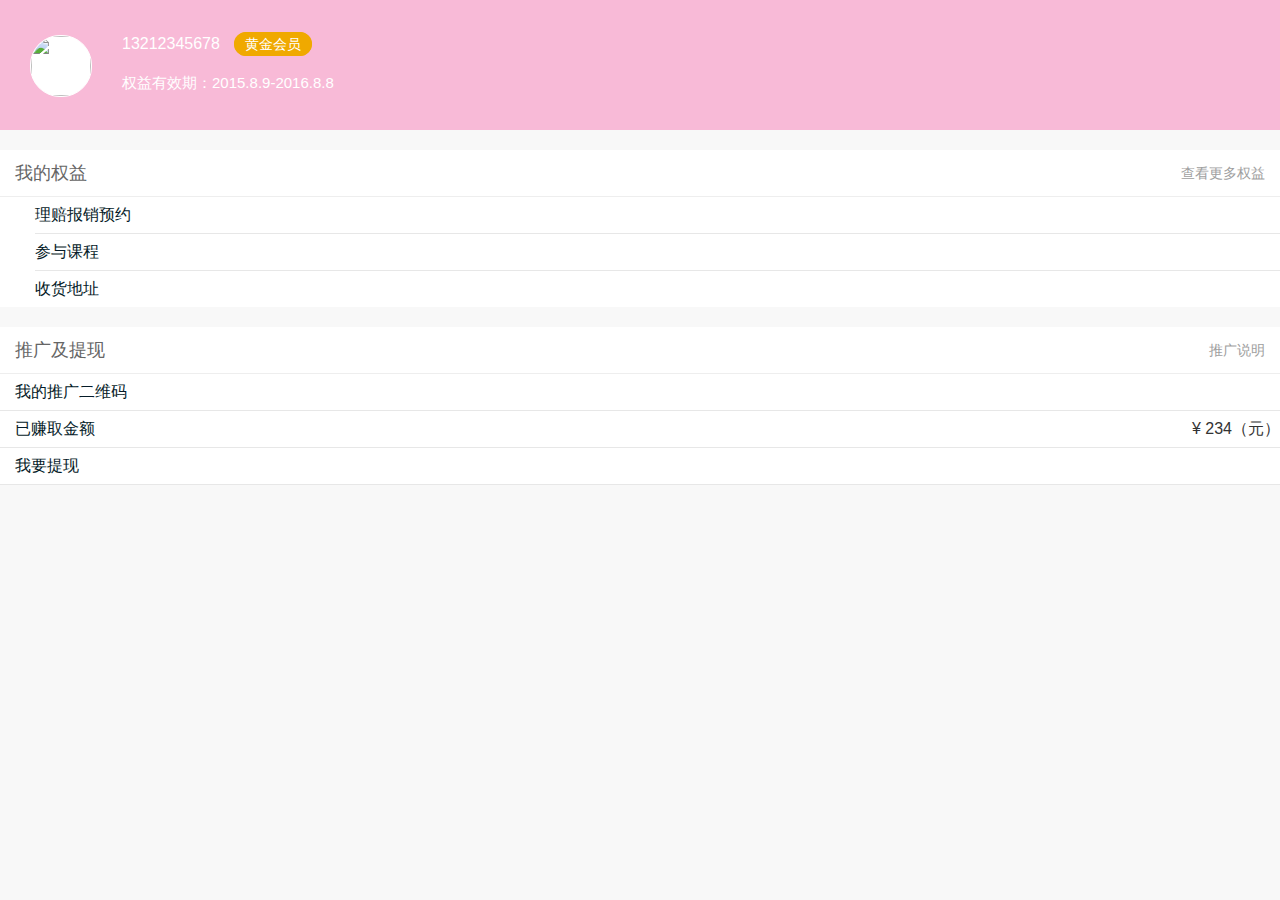
==== mine.html @ 7b55a526 "推广和预约" ====
<!DOCTYPE html>
<html lang="en">
<head>
  <meta charset="UTF-8">
  <meta name="viewport" content="width=device-width, initial-scale=1.0">
  <meta http-equiv="X-UA-Compatible" content="ie=edge">
  <link rel="stylesheet" href="css/mine.css">
  <link rel="stylesheet" href="css/font-awesome.min.css">
  <link rel="stylesheet" href="css/weui.min.css">
  <title>会员中心</title>
</head>
<body>
  <div class="mine-container">
    <header class="mine-header">
        <!-- <header class="mine-header platinum-header"> -->
      <div class="face"><img src="images/dog.png" alt=""></div>
      <div class="user-info">
        <div class="user">
          <span class="phone">13212345678</span>
          <span class="member">黄金会员</span>
          <!-- <span class="member platinum-member">白金会员</span> -->
        </div>
        <div class="user-date">权益有效期：2015.8.9-2016.8.8</div>
      </div>
    </header>

    <div class="panel myright-container">
      <div class="panel-header myright-header">
        <span>我的权益</span>
        <a class="detail-link" href="golddetail.html">
          <span>查看更多权益</span>  
          <i class="fa fa-angle-right" aria-hidden="true"></i>
        </a>
      </div>
      <div class="panel-body">
        <div class="panel-li">
          <a href="reimbursement.html" class="reimbursement">
            <i class="fa fa-bell panel-li-icon" aria-hidden="true"></i>
            <div class="panel-li-right">
              <span class="title">理赔报销预约</span>
              <i class="fa fa-angle-right right-icon" aria-hidden="true"></i>
            </div>
          </a>
        </div>
        <div class="panel-li">
          <div class="course-header">
            <i class="fa fa-book panel-li-icon" aria-hidden="true"></i>
            <div class="panel-li-right">
              <span class="title">参与课程</span>
              <i class="fa fa-caret-down right-icon" aria-hidden="true"></i>
            </div>
          </div>
          <ul class="course">
            <li>1、手机摄影基本功</li>
            <li>2、构图的奥秘</li>
            <li>3、手机摄影进阶</li>
            <li>4、摄影的色彩</li>
            <li>5、捕光捉影-如何利用光线</li>
            <li>6、宠物主题的拍摄技巧</li>
            <li>7、手机修片</li>
          </ul>
        </div>
        <div class="panel-li">
          <div class="shipping-address-header">
            <i class="fa fa-map-marker panel-li-icon" aria-hidden="true"></i>
            <div class="panel-li-right no-border">
              <span class="title">收货地址</span>
              <i class="fa fa-plus right-icon shipping-icon" aria-hidden="true"></i>
              <!-- <i class="fa fa-pencil-square-o right-icon" aria-hidden="true"></i> -->
            </div>
          </div>


          <div class="weui-cells weui-cells_form shipping-address">
            <div class="weui-cell">
              <div class="weui-cell__hd"><label class="weui-label">收货人</label></div>
              <div class="weui-cell__bd">
                <input class="weui-input shipping-name" type="text" placeholder="请输入收货人姓名">
              </div>
            </div>
            <div class="weui-cell">
              <div class="weui-cell__hd"><label class="weui-label">联系电话</label></div>
              <div class="weui-cell__bd">
                <input class="weui-input shipping-phone" type="text" placeholder="请输入收货人电话">
              </div>
            </div>
            <div class="weui-cell region">
              <div class="weui-cell__hd"><label class="weui-label">所在地区</label></div>
              <div class="weui-cell__bd text-right">
                <span class="region-content">请选择</span> 
                <i class="fa fa-angle-right" aria-hidden="true"></i>
              </div>
            </div>
            <div class="weui-cell">
              <!-- <div class="weui-cell__hd"><label class="weui-label">地址</label></div> -->
              <div class="weui-cell__bd">
                <textarea class="weui-textarea shipping-addr" placeholder="请填写详细地址" rows="2"></textarea>
              </div>
            </div>
            <label class="weui-cell weui-check__label shipping-error-container" for="s13">
              <div class="weui-cell__hd shipping-error"></div>
            </label>
            <div class="weui-cell">
              <a href="javascript:;" class="weui-btn weui-btn_mini weui-btn_primary shipping-btn">保存</a>
              <a href="javascript:;" class="offline-btn">线下已取货</a>
            </div>
          </div>
        </div>
      </div>
    </div>

    <div class="panel expand-container">
      <div class="panel-header expand-header">
        <span>推广及提现</span>
        <a class="detail-link" href="expand.html">
          <span>推广说明</span> 
          <i class="fa fa-angle-right" aria-hidden="true"></i> 
        </a>
      </div>
      <div class="panel-body">
        <div class="panel-li">
          <div class="panel-li-right">
            <span class="title">我的推广二维码</span>
            <i class="fa fa-angle-right right-icon" aria-hidden="true"></i>
          </div>
        </div>
        <div class="panel-li">
          <div class="panel-li-right">
            <span class="title">已赚取金额</span>
            <div class="money">
              <span>&yen;</span>
              <span class="total">234（元）</span>
            </div>
          </div>
        </div>
        <div class="panel-li">
          <div class="panel-li-right withdraw-header">
            <span class="title">我要提现</span>
            <i class="fa fa-caret-down right-icon" aria-hidden="true"></i>
          </div>

          <div class="weui-cells weui-cells_checkbox withdraw-content">
            <div class="withdraw-radio-container">
              <label class="weui-cell weui-check__label withdraw-radio" for="s11">
                <div class="weui-cell__hd">
                  <input type="radio" class="weui-check withdraw-wx" name="radio" id="s11" checked="checked" value='1'>
                  <i class="weui-icon-checked"></i>
                </div>
                <div class="weui-cell__bd">
                  <p>微信</p>
                </div>
              </label>
              <label class="weui-cell weui-check__label withdraw-radio" for="s12">
                <div class="weui-cell__hd">
                  <input type="radio" name="radio" class="weui-check" id="s12" value='2'>
                  <i class="weui-icon-checked"></i>
                </div>
                <div class="weui-cell__bd">
                  <span>支付宝</span>
                  <!-- <input class="weui-input withdraw-input withdraw-zfb" type="text" placeholder="请输入支付宝账号"> -->
                </div>
              </label>
              <label class="weui-cell weui-check__label withdraw-radio" for="s13">
                <div class="weui-cell__hd">
                  <input type="radio" name="radio" class="weui-check" id="s13" value='3'>
                  <i class="weui-icon-checked"></i>
                </div>
                <div class="weui-cell__bd">
                  <span>银行卡</span>
                  <!-- <input class="weui-input withdraw-input withdraw-yhk" type="number" placeholder="请输入银行卡账号">                 -->
                </div>
              </label>
            </div>
            <div class="withdraw-user-container">
              <label class="weui-cell weui-check__label">
                <div class="weui-cell__bd withdraw-user-box">
                  <input class="weui-input withdraw-input withdraw-name" type="text" placeholder="请输入姓名">                
                </div>
              </label>
              <label class="weui-cell weui-check__label">
                <div class="weui-cell__bd withdraw-user-box">
                  <input class="weui-input withdraw-input withdraw-account" type="text" placeholder="请输入账号">                
                </div>
              </label>
            </div>
            <label class="weui-cell weui-check__label">
              <div class="weui-cell__bd withdraw-amount-container">
                <input class="weui-input withdraw-input withdraw-amount" type="text" placeholder="提现金额">                
                <span class="withdraw-all-amount">全部提现</span>
              </div>
            </label>
            <label class="weui-cell weui-check__label withdraw-error-container">
              <div class="weui-cell__hd withdraw-error"></div>
            </label>
            <div class="weui-cell">
              <a href="javascript:;" class="weui-btn weui-btn_mini weui-btn_primary withdraw-btn">保存</a>
            </div>
          </div>
        </div>
      </div>
    </div>
  </div>
  
  <script src="js/jquery-3.2.1.min.js"></script>
  <script src="js/weui.min.js"></script>
  <script src="js/data.js"></script>
  <script src="js/mine.js"></script>
</body>
</html>
---- css/mine.css ----
body {
  margin: 0px;
  padding: 0px;
  background-color: #f8f8f8;
  font-family: PingFang SC, "Helvetica Neue", Helvetica, 'Hiragino Sans GB', 'Microsoft YaHei', 'WenQuanYi Micro Hei', Arial, sans-serif;  
}
a {
  text-decoration: none;
}
a:hover {
  text-decoration: none;
}
ul, ol {
  margin: 0px;
  padding: 0px;
}
ul li {
  list-style: none;
}
.mine-header {
  height: 130px;
  background-color: #f8bad7;
}
.mine-header.platinum-header {
  background-color: #a7dddd;
}
.mine-header .face {
  display: inline-block;
  float: left;
  width: 60px;
  height: 60px;
  border: 1px solid #fff;
  border-radius: 30px;
  background-color: #fff;
  overflow: hidden;
  margin: 35px 30px 0px;
}
.mine-header .face img {
  width: 100%;
  height: 100%;
}
.mine-header .user-info {
  margin-left: 120px;
  padding-top: 35px;
}
.user-info .user {
  color: #fff;
}
.user .member {
  padding: 3px 10px;
  font-size: 14px;
  background-color: #f0a900;
  border: 1px solid #f0a900;
  border-radius: 20px;
  margin-left: 10px;
}
.user .member.platinum-member {
  background-color: #fff;
  border: 1px solid #fff;
  color: #a0b3b4;
}
.user-date {
  margin-top: 20px;
  color: #fff;
  font-size: 15px;
}

.panel {
  margin: 20px 0px;
  background-color: #fff;
}
.panel .panel-header {
  height: 46px;
  padding: 0px 15px;
  line-height: 46px;
  color: #666;
  font-size: 18px;
  border-bottom: 1px solid #eee;
}
.panel-header .detail-link {
  float: right;
  font-size: 14px;
  color: #9e9e9e;
}
.panel-body .panel-li {
  color: #333;
  line-height: 36px;
  padding-left: 15px;
}
.panel-li .reimbursement {
  display: block;
  color: #333;
}
.panel-li .panel-li-right {
  margin-left: 20px;
  border-bottom: 1px solid #e7e7e7;
}
.panel-li .panel-li-right.no-border {
  border-bottom: none;
}
.panel-li .panel-li-icon {
  width: 16px;
  float: left;
  padding-top: 10px;
  font-size: 16px;
}
.panel-li .title {
  color: #051b28;
  font-size: 16px;
}
.panel-li .right-icon {
  float: right;
  color: #999;
  width: 25px;
  margin-top: 10px;
}
.panel-li .course{
  padding-top: 5px;
  font-size: 14px;
  /* color: #595858; */
  color: #3d95da;
  line-height: 25px;
  border-bottom: 1px solid #e7e7e7;
  display: none;
  margin-left: 20px;
}

.shipping-address, .withdraw-content {
  display: none;
}
.panel-li .weui-cells {
  margin-top: 0px;
  margin-left: 20px;
  font-size: 15px;
}
.panel-li .weui-cells .weui-cell:before {
  left: 0px;
}
.panel-li .weui-cells .weui-cell {
  padding: 5px 10px;
}
.withdraw-radio-container {
  overflow: auto;
}
.panel-li .weui-cells.shipping-address .weui-cell,
.panel-li .weui-cells.withdraw-content .weui-cell {
  padding: 5px 10px 5px 0px;
}
.panel-li .weui-cells.withdraw-content .weui-cell.withdraw-radio {
  float: left;
}
.panel-li .weui-cells .weui-cell .weui-label {
  width: 100px;
}
.text-right {
  text-align: right;
}
.region .region-content {
  font-size: 14px;
  color: #666;
}
::-webkit-input-placeholder { /* WebKit browsers */
  color:#b9b9b9;
  font-size: 14px;
}
:-moz-placeholder { /* Mozilla Firefox 4 to 18 */
　color:#b9b9b9;
  font-size: 14px;
}
::-moz-placeholder { /* Mozilla Firefox 19+ */
　color:#b9b9b9;
  font-size: 14px;
}
:-ms-input-placeholder { /* Internet Explorer 10+ */
　color:#b9b9b9;
  font-size: 14px;  
}

.expand-container .panel-li {
  border-bottom: 1px solid #e7e7e7;
}
.expand-container .panel-body .panel-li .panel-li-right {
  margin-left: 0px;
  border: none;
}
.expand-container .money {
  float: right;
}
.expand-container .withdraw-amount {
  width: 70%;
}
.weui-cell.withdraw-error-container,
.weui-cell.shipping-error-container {
  display: none;
}
.withdraw-error, .shipping-error {
  color: red;
  font-size: 13px;
}
.withdraw-user-container {
  display: none;
}
.weui-cell__bd.withdraw-amount-container,
.weui-cell__bd.withdraw-user-box {
  margin-left: 10px;
}
.withdraw-all-amount {
  font-size: 14px;
  color: #1aad19;
}
.offline-btn {
  text-decoration: underline;
  font-size: 14px;
}
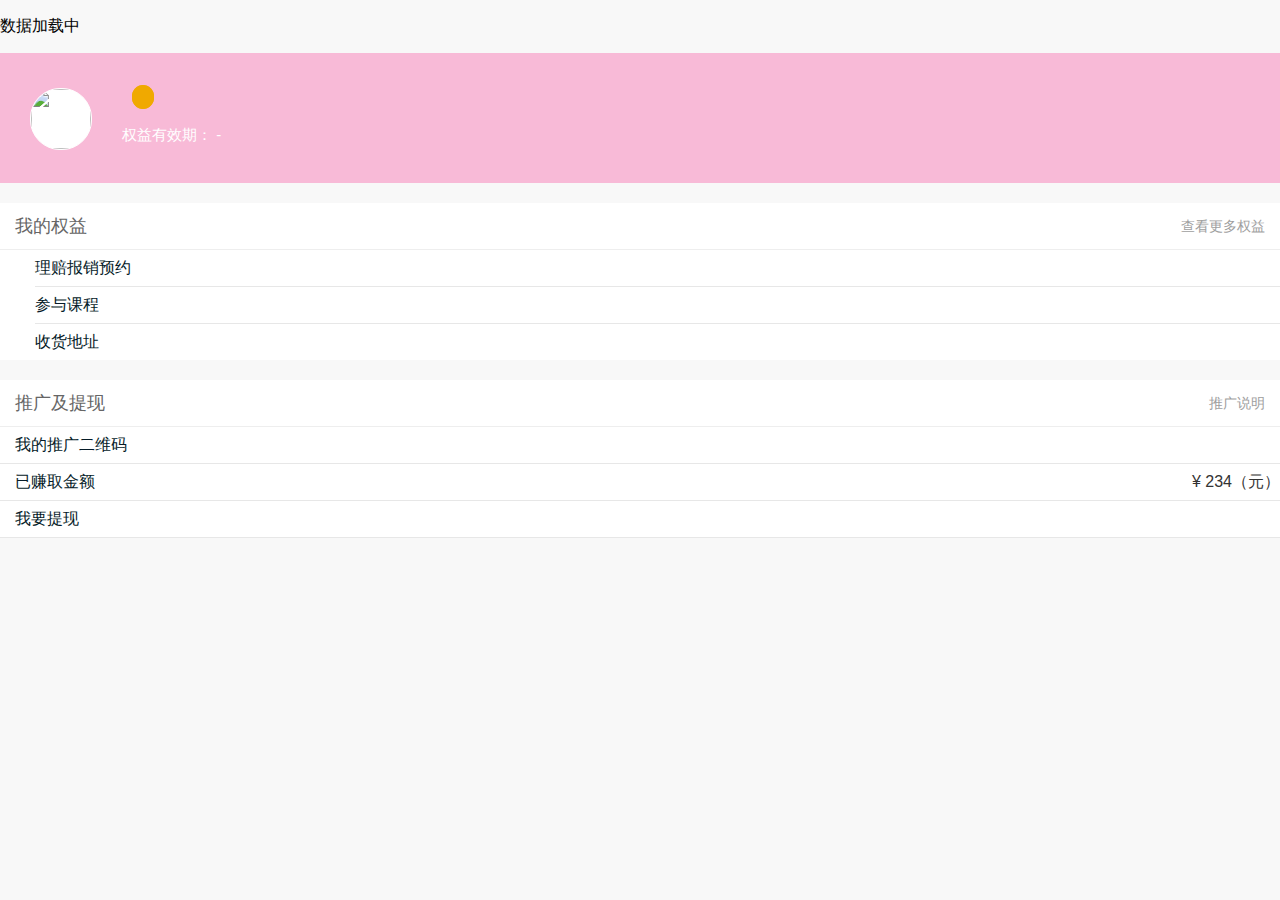
==== commit 14346307: "接口联调" ====
--- a/mine.html
+++ b/mine.html
@@ -11,16 +11,28 @@
 </head>
 <body>
   <div class="mine-container">
+    <div id="loadingToast">
+      <div class="weui-mask_transparent"></div>
+      <div class="weui-toast">
+        <i class="weui-loading weui-icon_toast"></i>
+        <p class="weui-toast__content">数据加载中</p>
+      </div>
+    </div>
+
     <header class="mine-header">
         <!-- <header class="mine-header platinum-header"> -->
       <div class="face"><img src="images/dog.png" alt=""></div>
       <div class="user-info">
         <div class="user">
-          <span class="phone">13212345678</span>
-          <span class="member">黄金会员</span>
+          <span class="username"></span>
+          <span class="member"></span>
           <!-- <span class="member platinum-member">白金会员</span> -->
         </div>
-        <div class="user-date">权益有效期：2015.8.9-2016.8.8</div>
+        <div class="user-date">
+          权益有效期：
+          <span class="level-start"></span>-
+          <span class="level-exprie"></span>
+        </div>
       </div>
     </header>
 
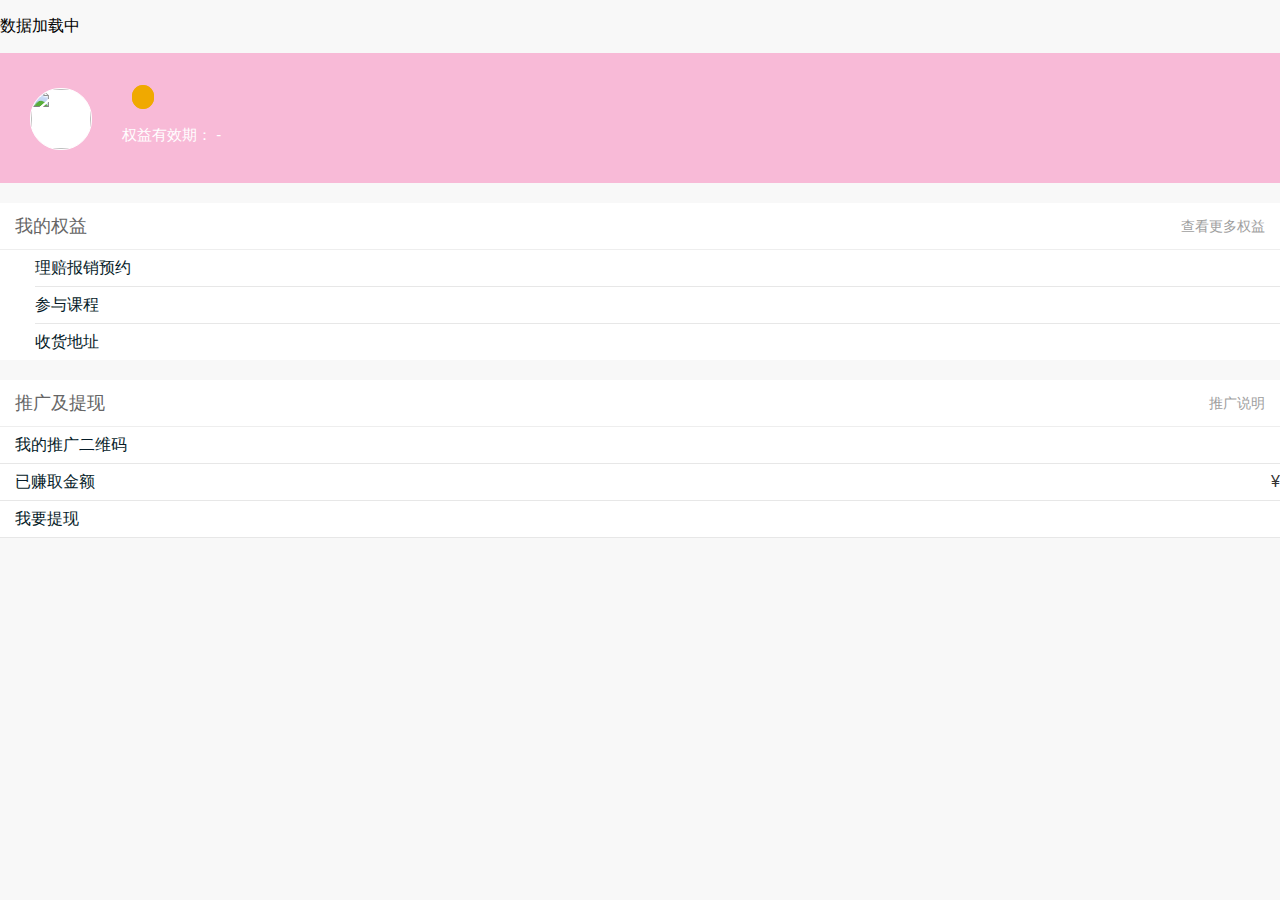
==== commit 3bfa969e: "收货地址" ====
--- a/mine.html
+++ b/mine.html
@@ -141,7 +141,7 @@
             <span class="title">已赚取金额</span>
             <div class="money">
               <span>&yen;</span>
-              <span class="total">234（元）</span>
+              <span class="total"></span>
             </div>
           </div>
         </div>
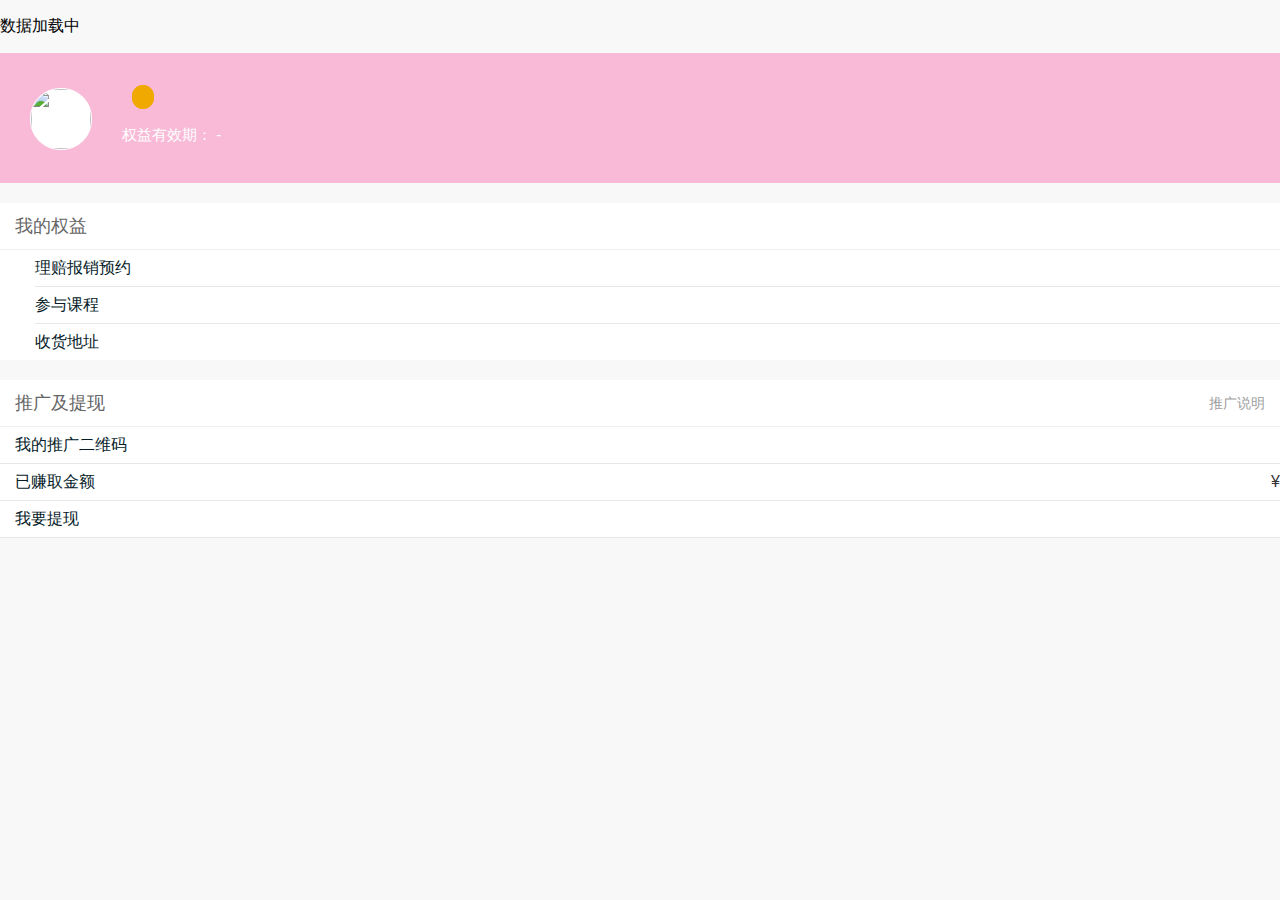
==== commit 80c6b60a: "接口联调初版" ====
--- a/mine.html
+++ b/mine.html
@@ -19,6 +19,16 @@
       </div>
     </div>
 
+    <div class="mask-container video-container">
+      <div class="weui-mask"></div>
+      <div class="close"><i class="fa fa-times" aria-hidden="true"></i></div>
+      <div class="weui-dialog">
+        <video src="" controls>
+          不支持 video 标签。
+        </video>
+      </div>
+    </div>
+
     <header class="mine-header">
         <!-- <header class="mine-header platinum-header"> -->
       <div class="face"><img src="images/dog.png" alt=""></div>
@@ -39,7 +49,7 @@
     <div class="panel myright-container">
       <div class="panel-header myright-header">
         <span>我的权益</span>
-        <a class="detail-link" href="golddetail.html">
+        <a class="detail-link" href="">
           <span>查看更多权益</span>  
           <i class="fa fa-angle-right" aria-hidden="true"></i>
         </a>
@@ -130,7 +140,7 @@
         </a>
       </div>
       <div class="panel-body">
-        <div class="panel-li">
+        <div class="panel-li my-barcode-header">
           <div class="panel-li-right">
             <span class="title">我的推广二维码</span>
             <i class="fa fa-angle-right right-icon" aria-hidden="true"></i>
--- a/css/mine.css
+++ b/css/mine.css
@@ -82,6 +82,9 @@
   font-size: 14px;
   color: #9e9e9e;
 }
+.myright-container .detail-link {
+  display: none;
+}
 .panel-body .panel-li {
   color: #333;
   line-height: 36px;
@@ -211,4 +214,29 @@
 .offline-btn {
   text-decoration: underline;
   font-size: 14px;
+}
+
+/* vedio */
+.video-container.mask-container {
+  display: none;
+}
+.video-container.mask-container .weui-mask {
+  background: #000;
+}
+.video-container.mask-container .weui-dialog {
+  width: 100%;
+  max-width: 100%;
+}
+.video-container.mask-container video {
+  width: 100%;
+}
+.video-container.mask-container .close {
+  position: fixed;
+  top: 20px;
+  right: 20px;
+  z-index: 5000;
+}
+.video-container.mask-container .close i {
+  color: #fff;
+  font-size: 26px;
 }